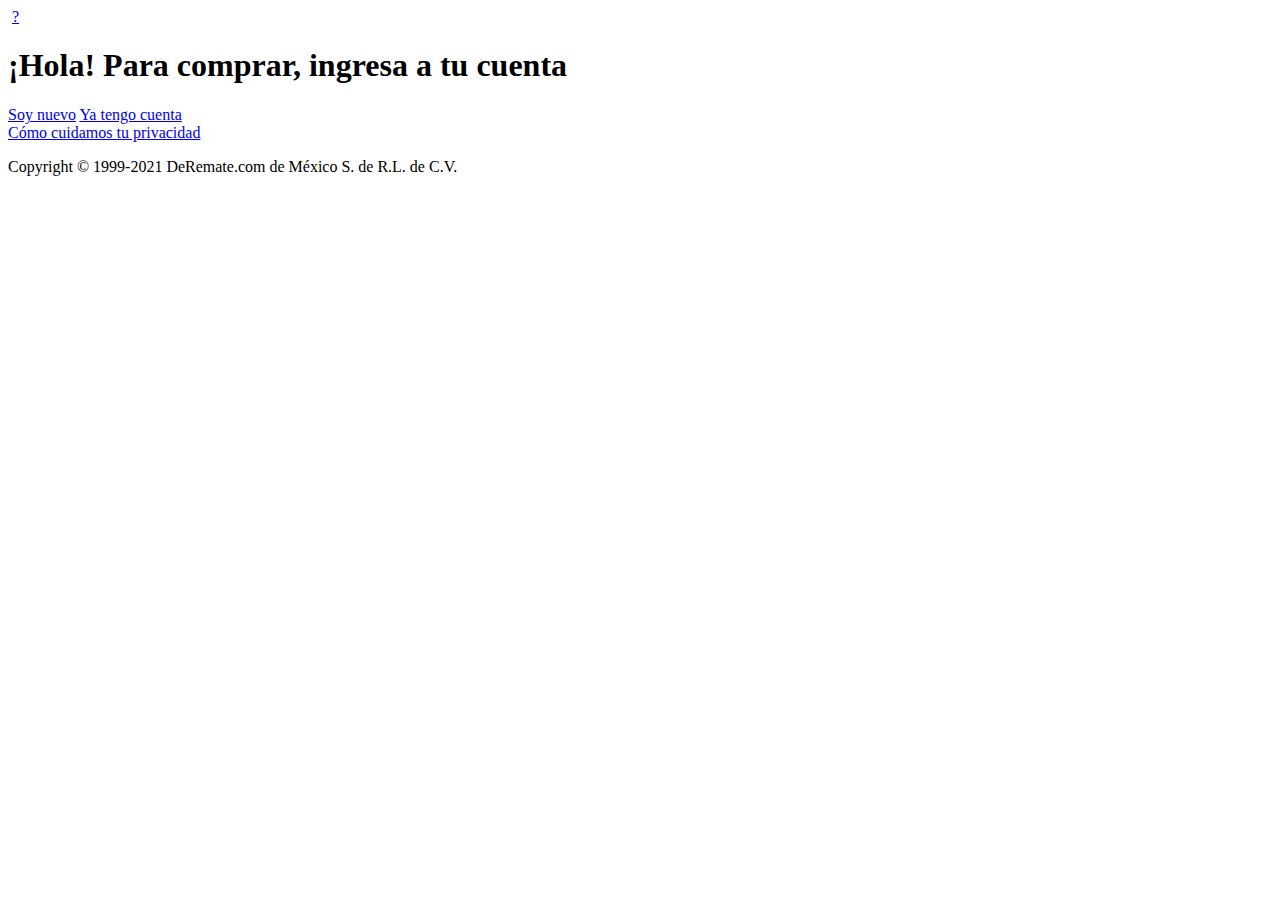
==== MercadoLibre/index.html @ 67ead311 "Estructura index.html Mercado Libre" ====
<!DOCTYPE html>
<html lang="en">
<head>
    <meta charset="UTF-8">
    <meta http-equiv="X-UA-Compatible" content="IE=edge">
    <meta name="viewport" content="width=device-width, initial-scale=1.0">
    <title>¡Hola! Para comprar, ingresa a tu cuenta</title>
</head>
<body>
    <header>
        <img src="https://http2.mlstatic.com/frontend-assets/ui-navigation/5.10.1/mercadolibre/logo__large_plus.png" alt="">
        <a href="http://ayuda.mercadolibre.com.mx/">?</a>
    </header>
    <main>
        <div class="bg-yellow"></div>
        <div>
            <h1>¡Hola! Para comprar, ingresa a tu cuenta</h1>
            <a href="https://registration.mercadolibre.com.mx/registration-buy?confirmation_url=https%3A%2F%2Fwww.mercadolibre.com.mx%2Fgz%2Fcheckout%2Fbuy%3Fcontext%3Dvip%26mode%3Dpage%26variation%3D86822326502%26parent_url%3Dhttps%253A%252F%252Farticulo.mercadolibre.com.mx%252FMLM-927766782-xiaomi-nuevo-poco-x3-pro-nfc-128gb6gb-bronce-metalico-_JM%26item_id%3DMLM927766782%26quantity%3D1" class="btn">Soy nuevo</a>
            <a href="https://www.mercadolibre.com/jms/mlm/lgz/msl/login?navigation=[base64]">Ya tengo cuenta</a>
        </div>
    </main>
    <footer>
        <div><a href="https://www.mercadolibre.com.mx/privacidad">Cómo cuidamos tu privacidad</a></div>
        <p>Copyright © 1999-2021 DeRemate.com de México S. de R.L. de C.V.</p>
    </footer>
</body>
</html>
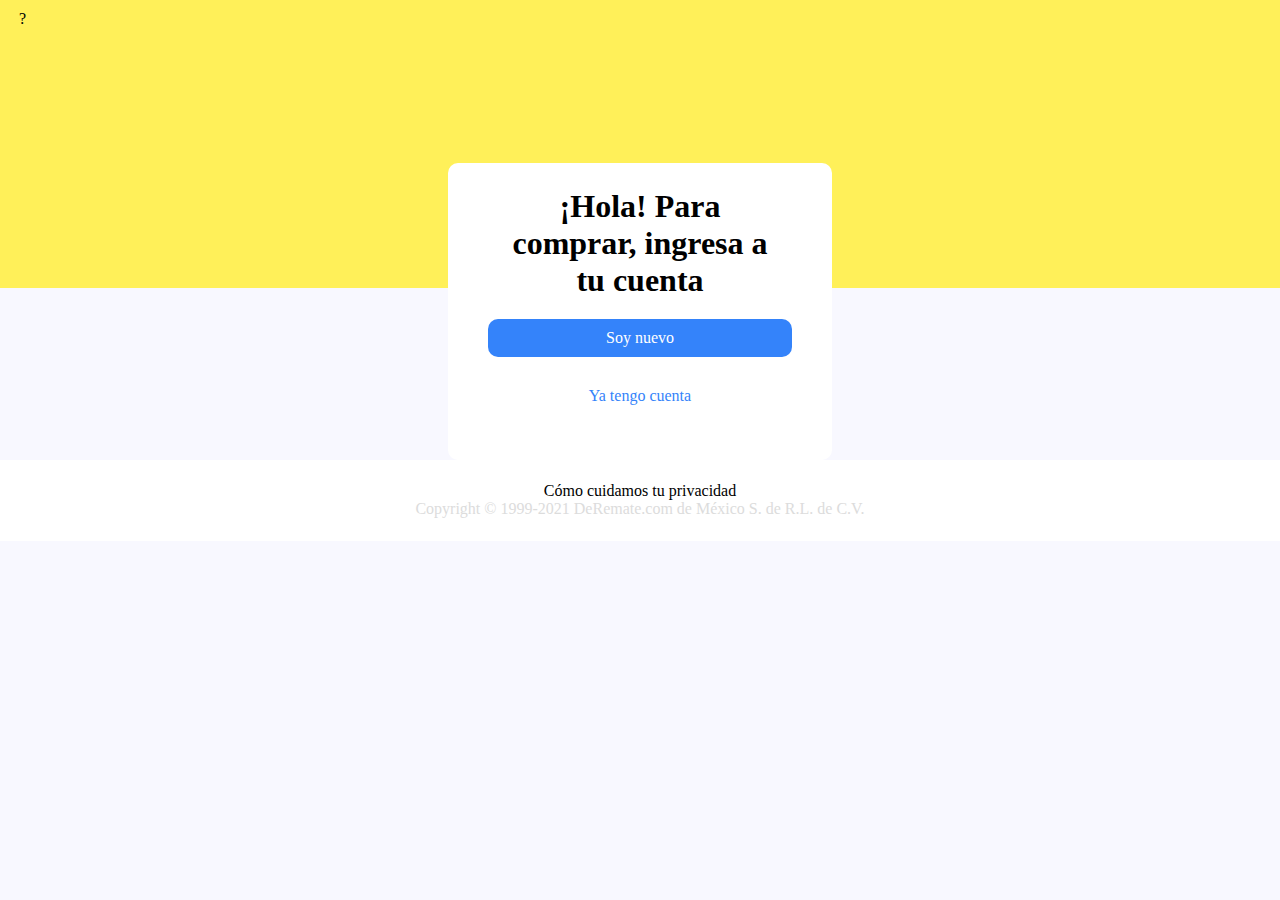
==== commit 78b90042: "Style Mercado Libre" ====
--- a/MercadoLibre/index.html
+++ b/MercadoLibre/index.html
@@ -4,19 +4,20 @@
     <meta charset="UTF-8">
     <meta http-equiv="X-UA-Compatible" content="IE=edge">
     <meta name="viewport" content="width=device-width, initial-scale=1.0">
+    <link rel="stylesheet" href="style.css">
     <title>¡Hola! Para comprar, ingresa a tu cuenta</title>
 </head>
-<body>
-    <header>
+<body class="bg-gray">
+    <header class="bg-yellow">
         <img src="https://http2.mlstatic.com/frontend-assets/ui-navigation/5.10.1/mercadolibre/logo__large_plus.png" alt="">
         <a href="http://ayuda.mercadolibre.com.mx/">?</a>
     </header>
     <main>
-        <div class="bg-yellow"></div>
-        <div>
+        <div class="bg-yellow cuadro"></div>
+        <div class="card bg-white">
             <h1>¡Hola! Para comprar, ingresa a tu cuenta</h1>
-            <a href="https://registration.mercadolibre.com.mx/registration-buy?confirmation_url=https%3A%2F%2Fwww.mercadolibre.com.mx%2Fgz%2Fcheckout%2Fbuy%3Fcontext%3Dvip%26mode%3Dpage%26variation%3D86822326502%26parent_url%3Dhttps%253A%252F%252Farticulo.mercadolibre.com.mx%252FMLM-927766782-xiaomi-nuevo-poco-x3-pro-nfc-128gb6gb-bronce-metalico-_JM%26item_id%3DMLM927766782%26quantity%3D1" class="btn">Soy nuevo</a>
-            <a href="https://www.mercadolibre.com/jms/mlm/lgz/msl/login?navigation=[base64]">Ya tengo cuenta</a>
+            <a href="https://registration.mercadolibre.com.mx/registration-buy?confirmation_url=https%3A%2F%2Fwww.mercadolibre.com.mx%2Fgz%2Fcheckout%2Fbuy%3Fcontext%3Dvip%26mode%3Dpage%26variation%3D86822326502%26parent_url%3Dhttps%253A%252F%252Farticulo.mercadolibre.com.mx%252FMLM-927766782-xiaomi-nuevo-poco-x3-pro-nfc-128gb6gb-bronce-metalico-_JM%26item_id%3DMLM927766782%26quantity%3D1" class="btn btn-blue">Soy nuevo</a>
+            <a href="https://www.mercadolibre.com/jms/mlm/lgz/msl/login?navigation=[base64]" class="btn">Ya tengo cuenta</a>
         </div>
     </main>
     <footer>
--- a/MercadoLibre/style.css
+++ b/MercadoLibre/style.css
@@ -0,0 +1,59 @@
+* {
+    padding: 0;
+    margin: 0;
+    box-sizing: border-box;
+}
+a {
+    text-decoration: none;
+    color: black;
+}
+
+.bg-yellow {
+    background-color: #fff059;
+}
+.bg-gray {
+    background-color: ghostwhite;
+}
+.bg-white {
+    background-color: white;;
+}
+
+header {
+    padding: 10px 15px;
+}
+.cuadro {
+    height: 250px;
+}
+.card {
+    width: 30%;
+    margin: -125px auto 0 auto;
+    border-radius: 10px;
+    padding: 25px 40px;
+}
+
+h1 {
+    text-align: center;
+    padding: 0 15px;
+}
+
+.btn {
+    display: block;
+    text-align: center;
+    padding: 10px;
+    border-radius: 10px;
+    margin: 20px 0;
+    color: #3483fa;
+}
+.btn-blue {
+    background-color: #3483fa;
+    color: #fff;
+}
+
+footer {
+    text-align: center;
+    background-color: white;
+    padding: 1.4em;
+}
+footer p {
+    color: gainsboro;
+}